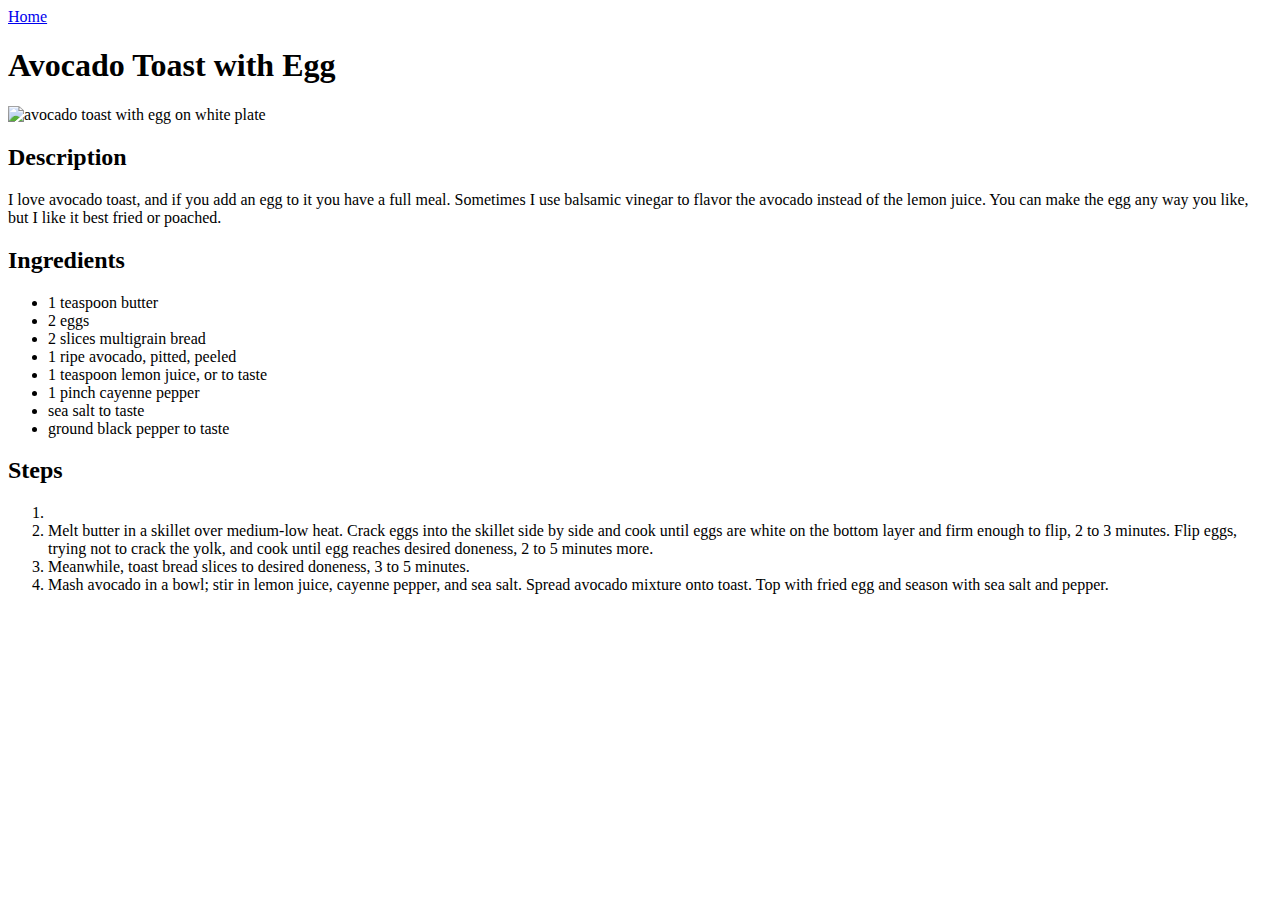
==== recipes/avocado-toast-with-egg.html @ b6dd9f0f "create avocado toast recipe page" ====
<!DOCTYPE html>
<html lang="en">
<head>
    <meta charset="UTF-8">
    <meta name="viewport" content="width=device-width, initial-scale=1.0">
    <title>Avocado Toast with Egg</title>
</head>
<body>
    <a href="../index.html">Home</a>

    <h1>Avocado Toast with Egg</h1>
    <img src="https://www.allrecipes.com/thmb/HNuyal6QrO-IE4OPdqoNrWS-lQ8=/0x512/filters:no_upscale():max_bytes(150000):strip_icc():format(webp)/AvocadoToastwithEggFranceC4x3-bb87e3bbf1944657b7db35f1383fabdb.jpg"
        alt="avocado toast with egg on white plate">
    
    <h2>Description</h2>
    <p>I love avocado toast, and if you add an egg to it you have a full meal. Sometimes I use balsamic vinegar to flavor the avocado instead of the lemon juice. You can make the egg any way you like, but I like it best fried or poached.</p>

    <h2>Ingredients</h2>
    <ul>
        <li>1 teaspoon butter</li>
        <li>2 eggs</li>
        <li>2 slices multigrain bread</li>
        <li>1 ripe avocado, pitted, peeled</li>
        <li>1 teaspoon lemon juice, or to taste</li>
        <li>1 pinch cayenne pepper</li>
        <li>sea salt to taste</li>
        <li>ground black pepper to taste</li>
    </ul>

    <h2>Steps</h2>
    <ol>
        <li></li>
        <li>Melt butter in a skillet over medium-low heat. Crack eggs into the skillet side by side and cook until eggs are white on the bottom layer and firm enough to flip, 2 to 3 minutes. Flip eggs, trying not to crack the yolk, and cook until egg reaches desired doneness, 2 to 5 minutes more.</li>
        <li>Meanwhile, toast bread slices to desired doneness, 3 to 5 minutes.</li>
        <li>Mash avocado in a bowl; stir in lemon juice, cayenne pepper, and sea salt. Spread avocado mixture onto toast. Top with fried egg and season with sea salt and pepper.</li>
    </ol>

</body>
</html>
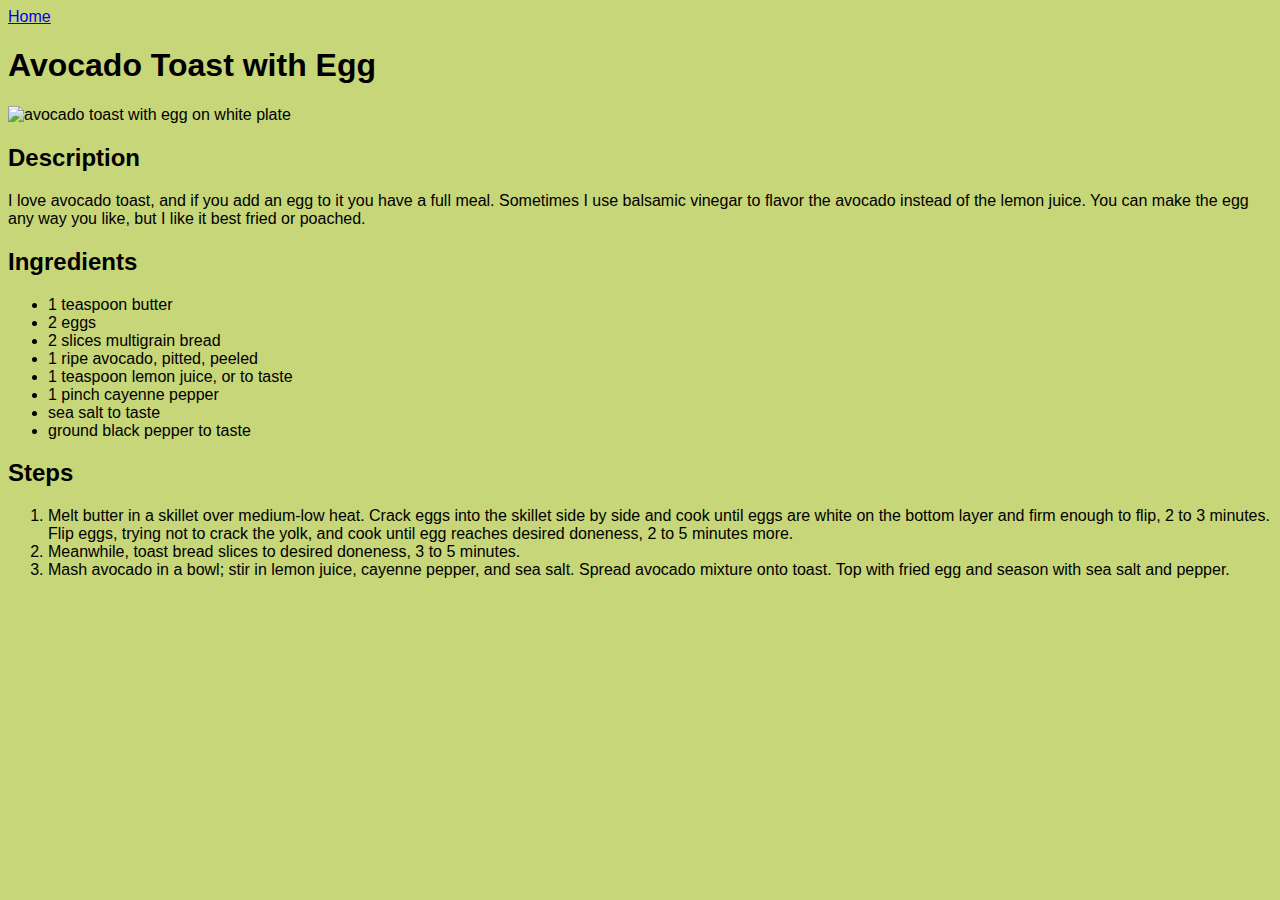
==== commit bed67015: "add font family and background colors to each page" ====
--- a/recipes/avocado-toast-with-egg.html
+++ b/recipes/avocado-toast-with-egg.html
@@ -3,9 +3,10 @@
 <head>
     <meta charset="UTF-8">
     <meta name="viewport" content="width=device-width, initial-scale=1.0">
+    <link rel="stylesheet" href="../styles.css">
     <title>Avocado Toast with Egg</title>
 </head>
-<body>
+<body id="avocado">
     <a href="../index.html">Home</a>
 
     <h1>Avocado Toast with Egg</h1>
@@ -29,7 +30,6 @@
 
     <h2>Steps</h2>
     <ol>
-        <li></li>
         <li>Melt butter in a skillet over medium-low heat. Crack eggs into the skillet side by side and cook until eggs are white on the bottom layer and firm enough to flip, 2 to 3 minutes. Flip eggs, trying not to crack the yolk, and cook until egg reaches desired doneness, 2 to 5 minutes more.</li>
         <li>Meanwhile, toast bread slices to desired doneness, 3 to 5 minutes.</li>
         <li>Mash avocado in a bowl; stir in lemon juice, cayenne pepper, and sea salt. Spread avocado mixture onto toast. Top with fried egg and season with sea salt and pepper.</li>
--- a/styles.css
+++ b/styles.css
@@ -0,0 +1,20 @@
+body {
+    font-family: Arial, sans-serif;
+}
+
+#index {
+    background-color: antiquewhite;
+    color: #814e3e;
+}
+
+#pesto {
+    background-color: #94a24c;
+}
+
+#salmon {
+    background-color: #eeb58a;
+}
+
+#avocado {
+    background-color: #c7d679;
+}